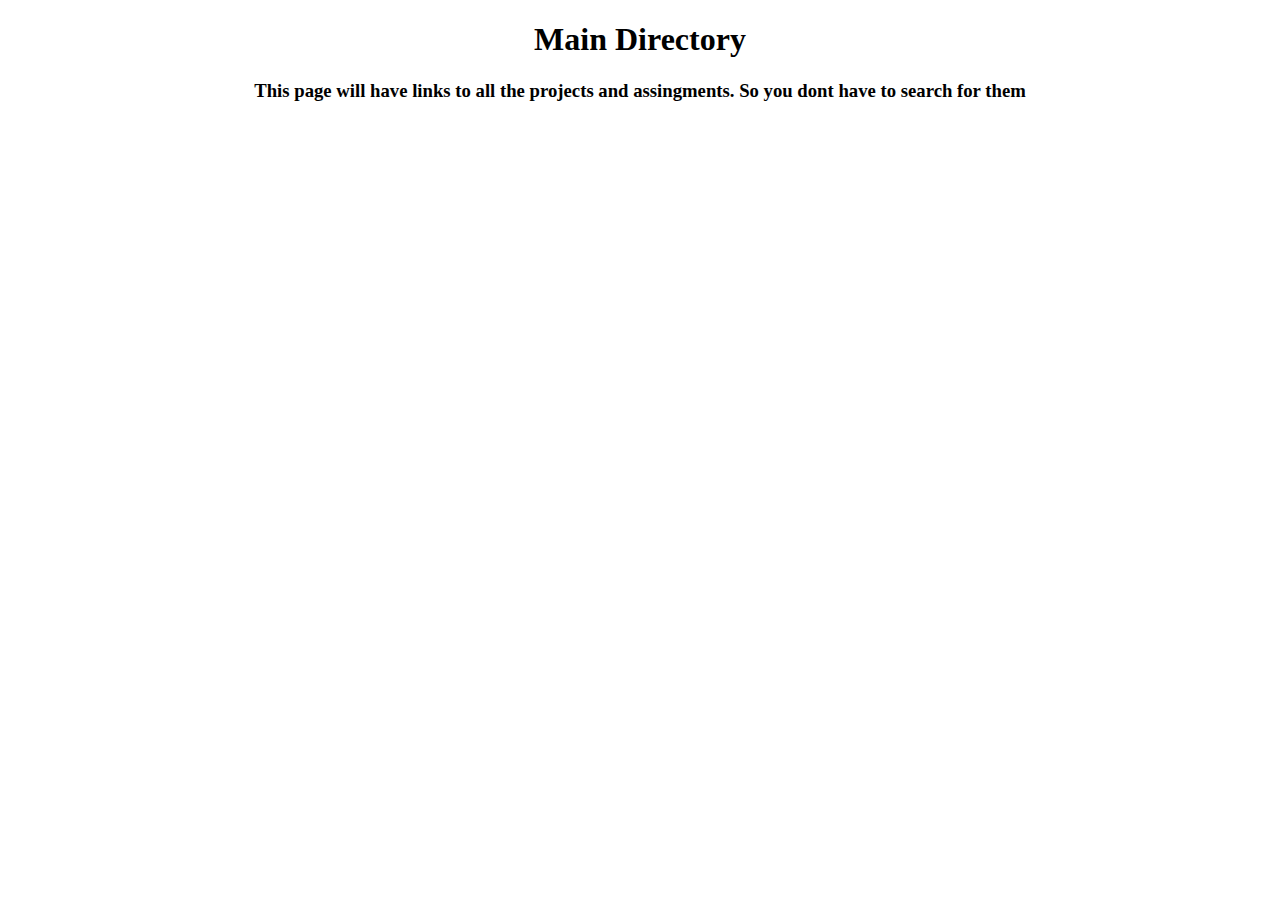
==== Index.html @ 235ec0ed "Assingment1" ====
<!DOCTYPE html>
<!DOCTYPE html>
<html lang="en">
<head>
    <meta charset="UTF-8">
    <meta http-equiv="X-UA-Compatible" content="IE=edge">
    <meta name="viewport" content="width=device-width, initial-scale=1.0">
    <title>Main Directory</title>
</head>
<body>
    <h1 style="text-align: center;">Main Directory</h1>
    <h3 style="text-align: center;">This page will have links to all the projects and assingments. So you dont have to search for them</h3>
</body>
</html>
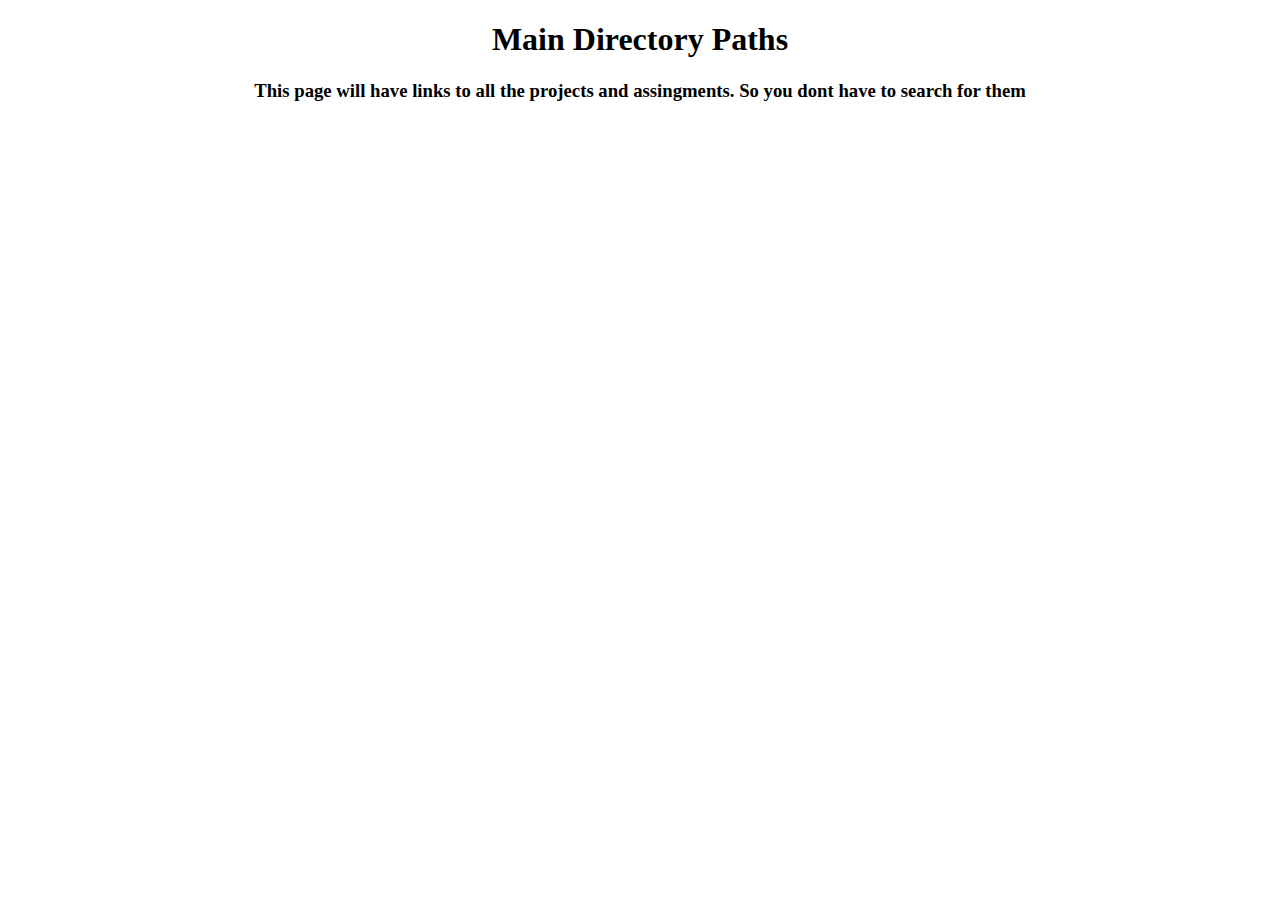
==== commit 6a401f71: "f" ====
--- a/Index.html
+++ b/Index.html
@@ -8,7 +8,7 @@
     <title>Main Directory</title>
 </head>
 <body>
-    <h1 style="text-align: center;">Main Directory</h1>
+    <h1 style="text-align: center;">Main Directory Paths</h1>
     <h3 style="text-align: center;">This page will have links to all the projects and assingments. So you dont have to search for them</h3>
 </body>
 </html>